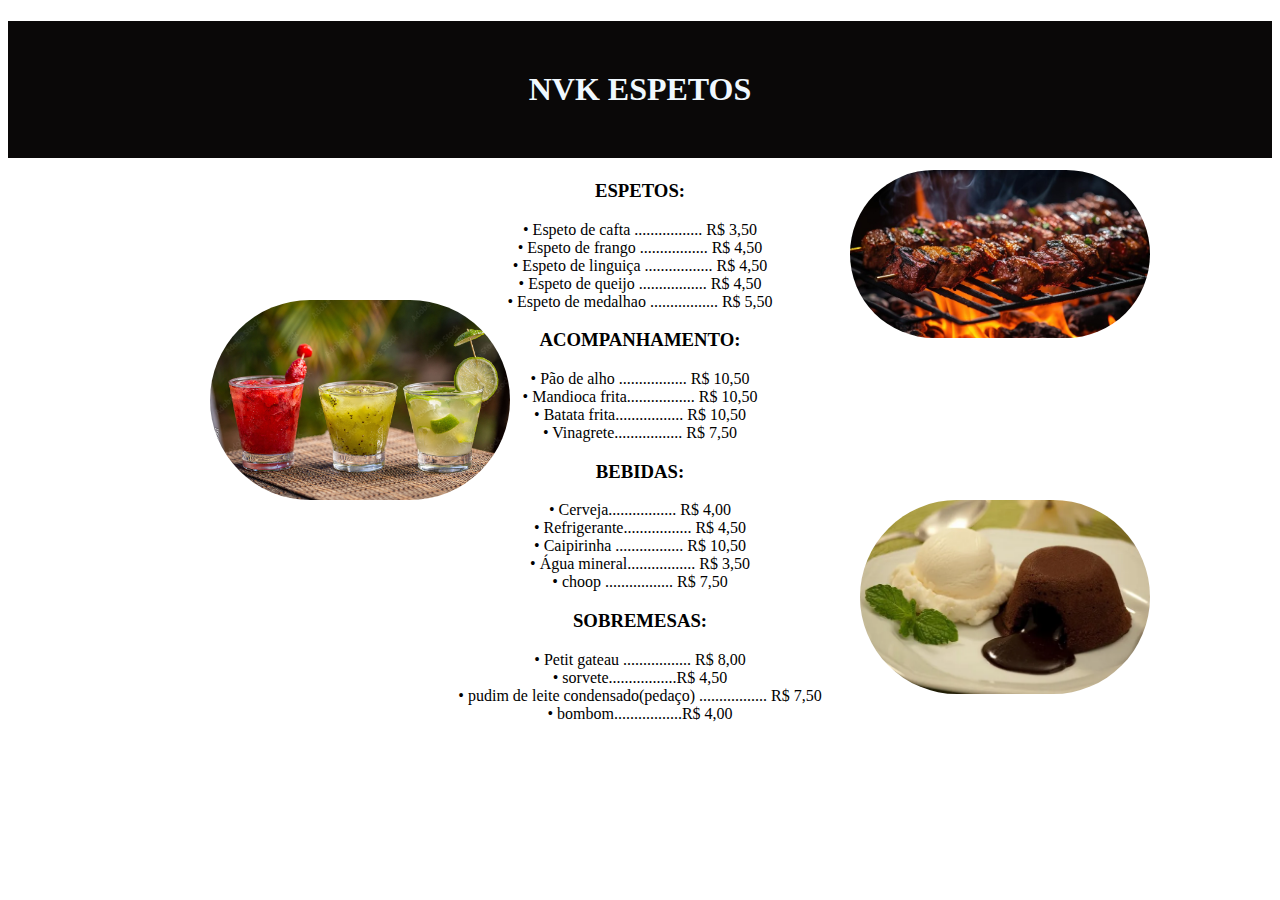
==== index.html @ 21e90c2d "adicionar a pasta ao eademe" ====
<!DOCTYPE html>
<html>
<head>
    <meta charset='utf-8'>
    <meta http-equiv='X-UA-Compatible' content='IE=edge'>
    <title>Cardápio</title>
    <meta name='viewport' content='width=device-width, initial-scale=1'>
    <link rel='stylesheet' type='text/css' media='screen' href='style.css'>
    <script src='style.js'></script>
</head> 
<body>
  <div>
  <h1> NVK ESPETOS</h1>



  <h3>ESPETOS:</h3>
  <img id="espetos" src="espeto.jpg" >

    <div>  • Espeto de cafta         .................          R$ 3,50</div>
    <div>  • Espeto de frango        .................  R$ 4,50 </div>
    <div>  • Espeto de linguiça      .................   R$ 4,50 </div>
    <div>  • Espeto de queijo        .................    R$ 4,50 </div>
    <div>  • Espeto de medalhao      .................   R$ 5,50   </div>




    
      <h3>ACOMPANHAMENTO: </h3>

      <div> • Pão de alho .................     R$ 10,50</div>
      <div>  • Mandioca frita.................    R$ 10,50</div>
      <div> • Batata frita.................     R$ 10,50</div>
      <div>  • Vinagrete.................        R$ 7,50</div>
            




      <h3>BEBIDAS:</h3> 
      
      <img id="bebidas" src="caipirinha.jpg" />
        <div>  • Cerveja.................           R$ 4,00</div>
        <div>  • Refrigerante.................      R$ 4,50</div>
        <div>  • Caipirinha .................       R$ 10,50</div>
        <div>  • Água mineral.................       R$ 3,50</div>
        <div>  • choop .................             R$ 7,50</div>
        

  



        <h3>SOBREMESAS:</h3>
        <img id="sobremesas" src="petigateu.webp" />

            <div>  • Petit gateau ................. R$ 8,00</div>
            <div>  • sorvete.................R$ 4,50</div>
            <div>  • pudim de leite condensado(pedaço) ................. R$ 7,50</div>
            <div>  • bombom.................R$ 4,00</div>
            
    </div>

</body>
</html>
---- style.css ----
h1{
background-color: rgb(10, 8, 8);
padding: 50px;
color: aliceblue;
}
div{
    text-align: center;
}

#espetos{
    border-radius: 120px;
    position:absolute;
    left: 850px;
    top: 170px;
    width: 300px;
}
#bebidas{
    border-radius: 120px;
    position:absolute;
    left: 210px;
    top: 300px;
    width: 300px;
}

#sobremesas{
    border-radius: 120px;
    position:absolute;
    left: 860px;
    top: 500px;
    width: 290px;
}
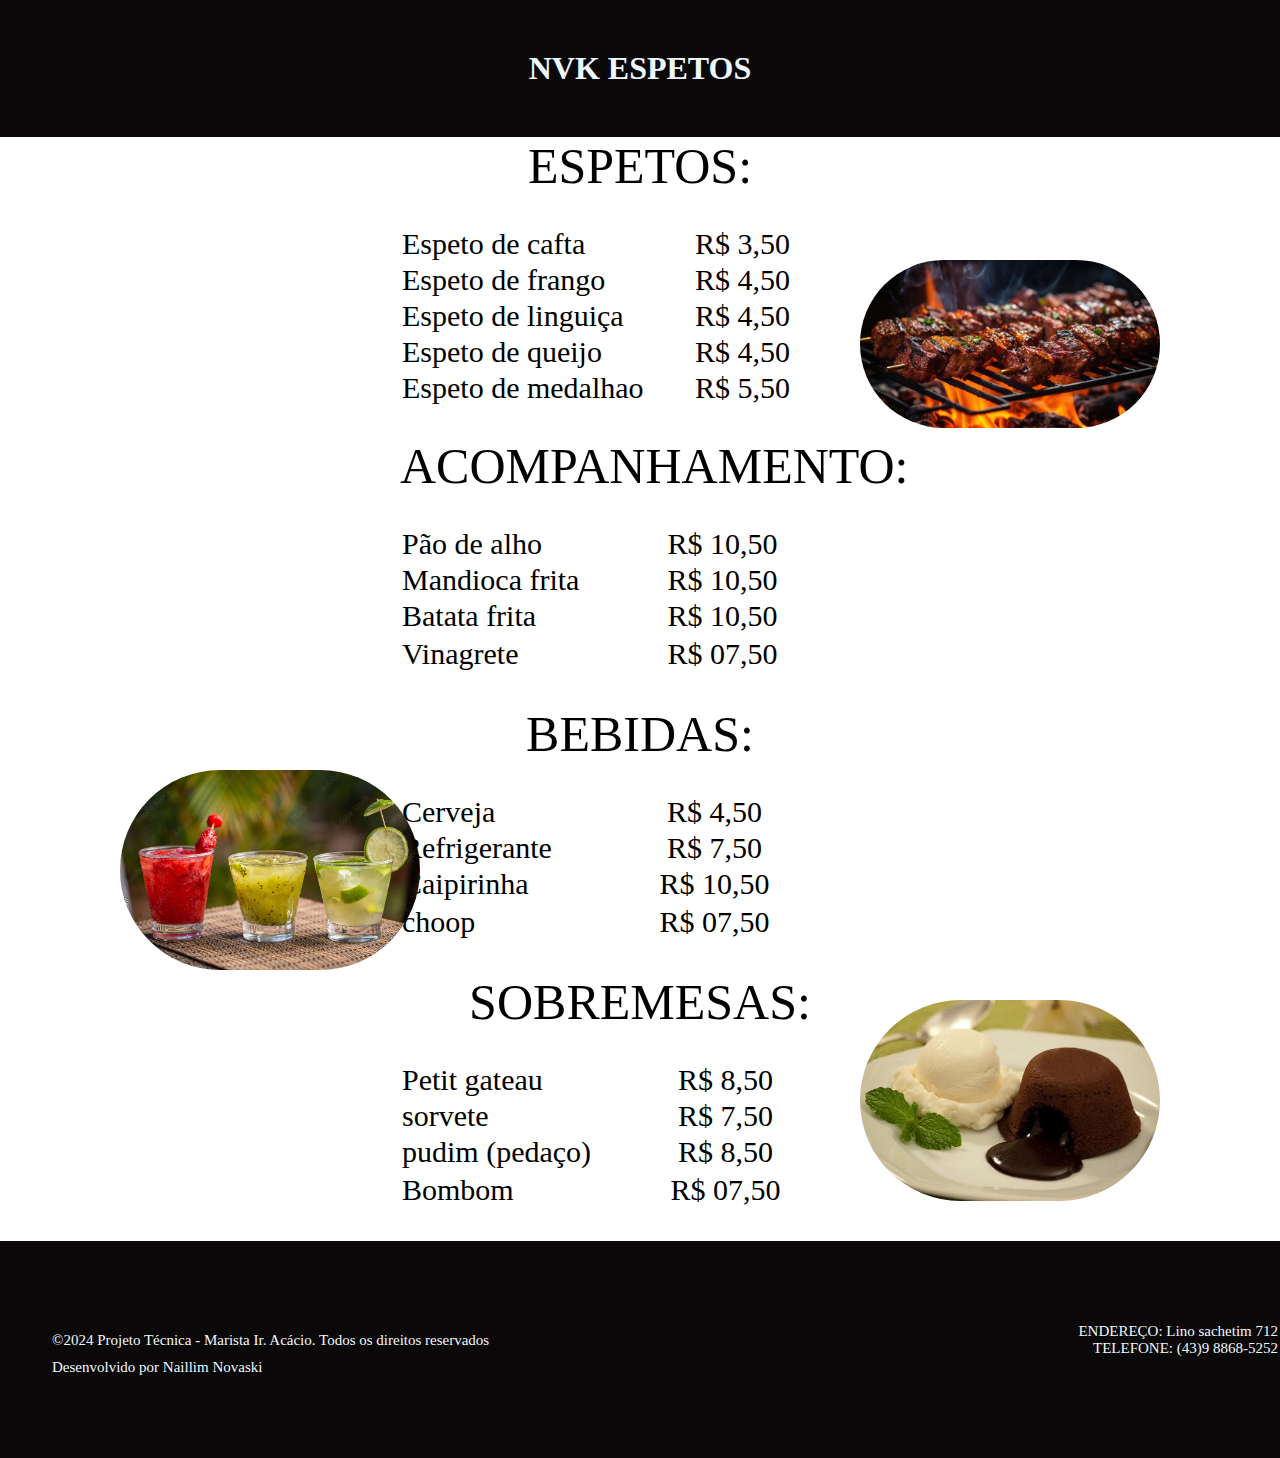
==== commit 4dc3eff5: "modifica o readme" ====
--- a/index.html
+++ b/index.html
@@ -1,68 +1,143 @@
 <!DOCTYPE html>
 <html>
+
 <head>
-    <meta charset='utf-8'>
-    <meta http-equiv='X-UA-Compatible' content='IE=edge'>
-    <title>Cardápio</title>
-    <meta name='viewport' content='width=device-width, initial-scale=1'>
-    <link rel='stylesheet' type='text/css' media='screen' href='style.css'>
-    <script src='style.js'></script>
-</head> 
+  <meta charset='utf-8'>
+  <meta http-equiv='X-UA-Compatible' content='IE=edge'>
+  <title>Cardápio</title>
+  <meta name='viewport' content='width=device-width, initial-scale=1'>
+  <link rel='stylesheet' type='text/css' media='screen' href='style.css'>
+  <script src='style.js'></script>
+</head>
+
 <body>
   <div>
-  <h1> NVK ESPETOS</h1>
+    <h1> NVK ESPETOS</h1>
 
 
+    <img id="espetos" src="espeto.jpg">
+    <div class="alinhamento">
+      <span>ESPETOS:</span>
+      <table>
+        <tr>
+          <td class="item">Espeto de cafta</td>
+          <td>R$ 3,50</td>
+        </tr>
+        <tr>
+          <td class="item">Espeto de frango</td>
+          <td>R$ 4,50</td>
+        </tr>
+        <tr>
+          <td class="item">Espeto de linguiça</td>
+          <td>R$ 4,50</td>
+        </tr>
+        <tr>
+          <td class="item">Espeto de queijo</td>
+          <td>R$ 4,50</td>
+        </tr>
+        <tr>
+          <td class="item">Espeto de medalhao</td>
+          <td>R$ 5,50</td>
+        </tr>
+      </table>
 
-  <h3>ESPETOS:</h3>
-  <img id="espetos" src="espeto.jpg" >
+    </div>
 
-    <div>  • Espeto de cafta         .................          R$ 3,50</div>
-    <div>  • Espeto de frango        .................  R$ 4,50 </div>
-    <div>  • Espeto de linguiça      .................   R$ 4,50 </div>
-    <div>  • Espeto de queijo        .................    R$ 4,50 </div>
-    <div>  • Espeto de medalhao      .................   R$ 5,50   </div>
+    <div class="alinhamento">
+      <span>ACOMPANHAMENTO: </span>
+      <table>
+        <tr>
+          <td class="item">Pão de alho</td>
+          <td>R$ 10,50</td>
+        </tr>
+        <tr>
+          <td class="item">Mandioca frita</td>
+          <td>R$ 10,50</td>
+        </tr>
+        <tr>
+          <td class="item">Batata frita</td>
+          <td>R$ 10,50</td>
+        </tr>
+        <tr>
+        <tr>
+          <td class="item">Vinagrete</td>
+          <td>R$ 07,50</td>
+        </tr>
+        <tr>
+
+      </table>
 
 
+      <div class="alinhamento">
+        <img id="bebidas" src="caipirinha.jpg">
+        <span>BEBIDAS: </span>
+        <table>
+          <tr>
+            <td class="item">Cerveja</td>
+            <td>R$ 4,50</td>
+          </tr>
+          <tr>
+            <td class="item">Refrigerante</td>
+            <td>R$ 7,50</td>
+          </tr>
+          <tr>
+            <td class="item">Caipirinha</td>
+            <td>R$ 10,50</td>
+          </tr>
+          <tr>
+          <tr>
+            <td class="item">choop</td>
+            <td>R$ 07,50</td>
+          </tr>
+          <tr>
 
+        </table>
 
-    
-      <h3>ACOMPANHAMENTO: </h3>
+      </div>
 
-      <div> • Pão de alho .................     R$ 10,50</div>
-      <div>  • Mandioca frita.................    R$ 10,50</div>
-      <div> • Batata frita.................     R$ 10,50</div>
-      <div>  • Vinagrete.................        R$ 7,50</div>
-            
+      <div class="alinhamento">
+        <img id="sobremesas" src="petigateu.webp">
+        <span>SOBREMESAS: </span>
+        <table>
+          <tr>
+            <td class="item">Petit gateau</td>
+            <td>R$ 8,50</td>
+          </tr>
+          <tr>
+            <td class="item">sorvete</td>
+            <td>R$ 7,50</td>
+          </tr>
+          <tr>
+            <td class="item">pudim (pedaço)</td>
+            <td>R$ 8,50</td>
+          </tr>
+          <tr>
+          <tr>
+            <td class="item">Bombom</td>
+            </b></td>
+            <td>R$ 07,50</td>
+          </tr>
+          <tr>
 
+        </table>
 
-
-
-      <h3>BEBIDAS:</h3> 
-      
-      <img id="bebidas" src="caipirinha.jpg" />
-        <div>  • Cerveja.................           R$ 4,00</div>
-        <div>  • Refrigerante.................      R$ 4,50</div>
-        <div>  • Caipirinha .................       R$ 10,50</div>
-        <div>  • Água mineral.................       R$ 3,50</div>
-        <div>  • choop .................             R$ 7,50</div>
-        
-
-  
-
-
-
-        <h3>SOBREMESAS:</h3>
-        <img id="sobremesas" src="petigateu.webp" />
-
-            <div>  • Petit gateau ................. R$ 8,00</div>
-            <div>  • sorvete.................R$ 4,50</div>
-            <div>  • pudim de leite condensado(pedaço) ................. R$ 7,50</div>
-            <div>  • bombom.................R$ 4,00</div>
-            
+      </div>
     </div>
 
+    <footer>
+      <table class="rodape">
+        <tr>
+          <td class="coluna1">©2024 Projeto Técnica - Marista Ir. Acácio. Todos os direitos reservados</td>
+          <td class="coluna2">ENDEREÇO: Lino sachetim 712 <br>TELEFONE: (43)9 8868-5252</td>
+        </tr>
+        <tr>
+          <td class="coluna1">Desenvolvido por Naillim Novaski</td>
+          <td></td>
+        </tr>
+      </table>
+  
+    </footer>
+
 </body>
-</html>  
 
-
+</html>--- a/style.css
+++ b/style.css
@@ -1,35 +1,86 @@
-h1{
-background-color: rgb(10, 8, 8);
-padding: 50px;
-color: aliceblue;
+*{
+    margin: 0;
+    padding: 0;
+}
+h1 {
+    background-color: rgb(10, 8, 8);
+    padding: 50px;
+    color: aliceblue;
+    text-align: center;
+}
+
+table{
+    width: 400px;
+    padding-top: 30px;
+    padding-bottom: 30px;
+    font-size: 30px;
+}
+
+.alinhamento {
+    text-align: center;
+    margin-left: auto;
+    margin-right: auto;
+    width: 30em;
+}
+
+.item {
+    text-align: justify;
+}
+span{
+    font-size: 50px;
+}
+#espetos {
+    border-radius: 120px;
+    position: absolute;
+    left: 860px;
+    top: 260px;
+    width: 300px;
+}
+
+#bebidas {
+    border-radius: 120px;
+    position: absolute;
+    left: 120px;
+    top: 770px;
+    width: 300px;
+}
+
+#sobremesas {
+    border-radius: 120px;
+    position: absolute;
+    left: 860px;
+    top: 1000px;
+    width: 300px;
 }
 div{
     text-align: center;
 }
 
-#espetos{
-    border-radius: 120px;
-    position:absolute;
-    left: 850px;
-    top: 170px;
-    width: 300px;
+.rodape{
+    /* border: solid 1px white; */
+    width: 1230px;
 }
-#bebidas{
-    border-radius: 120px;
-    position:absolute;
-    left: 210px;
-    top: 300px;
-    width: 300px;
+.coluna1{
+    width: 615px;
+    /* border: solid 1px white; */
+    text-align: justify;
+    font-size: 15px;
 }
-
-#sobremesas{
-    border-radius: 120px;
-    position:absolute;
-    left: 860px;
-    top: 500px;
-    width: 290px;
+.coluna2{
+    width: 615px;
+    /* border: solid 1px white; */
+    text-align: right;
+    font-size: 15px;
 }
-
-
-
-
+.coluna3{
+    width: 615px;
+    /* border: solid 1px white; */
+    text-align: justify;
+    font-size: 15px;
+}
+footer {
+    background-color: rgb(10, 8, 8);
+    padding: 50px;
+    color: aliceblue;
+    text-align: center;
+}